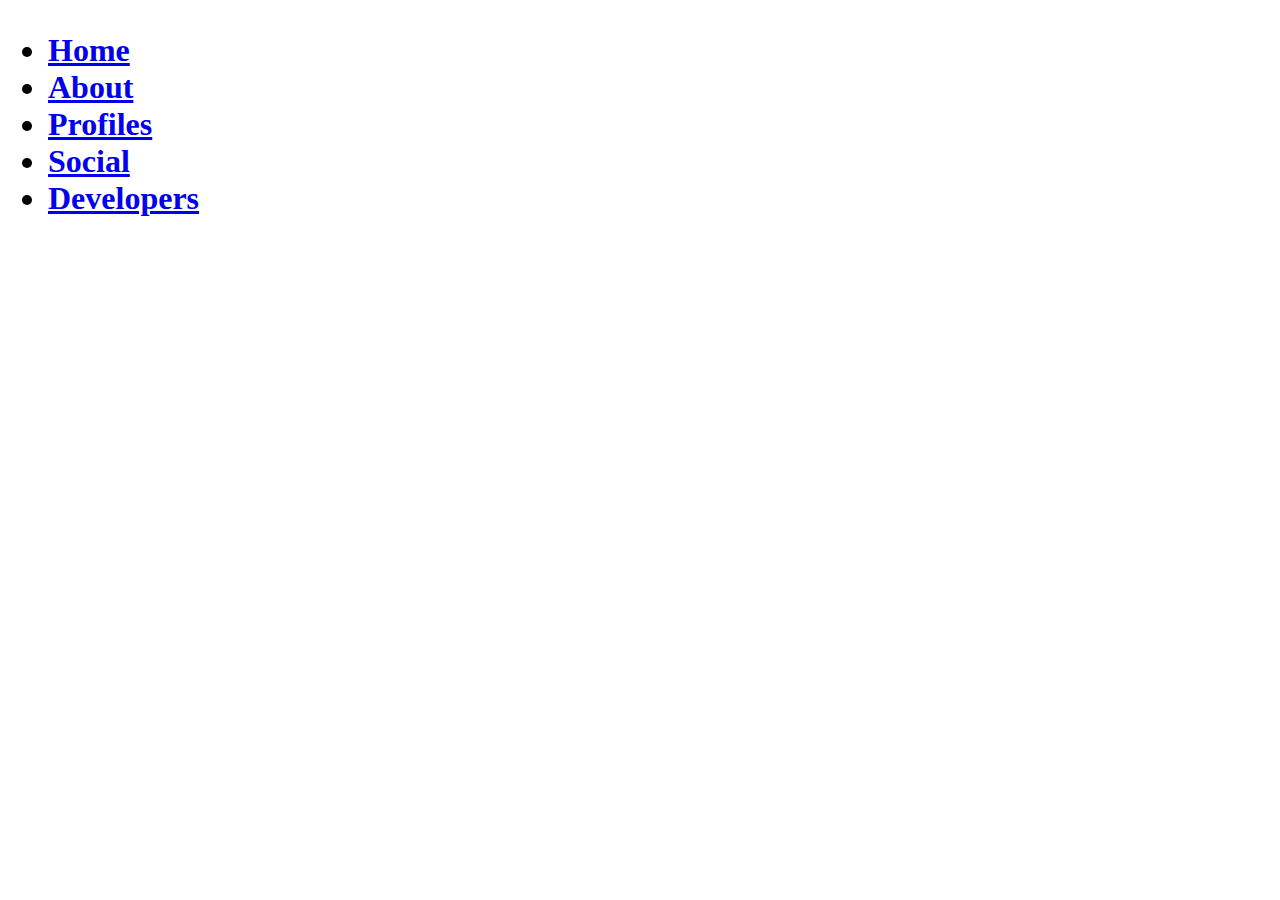
==== index.html @ 1d3cfdba "new" ====
<!DOCTYPE html>
<html lang="en">
<head>
    <meta charset="UTF-8">
    <meta name="viewport" content="width=device-width, initial-scale=1.0">
    <title>1st Year CSE</title>
</head>
<body>
    <h1>
        <ul>
            <li><a href="index.html">Home</a></li>
            <li><a href="about.html">About</a></li>
            <li><a href="profiles.html">Profiles</a></li>
            <li><a href="social.html">Social</a></li>
            <li><a href="devs.html">Developers</a></li>
        </ul>
    </h1>
</body>
</html>
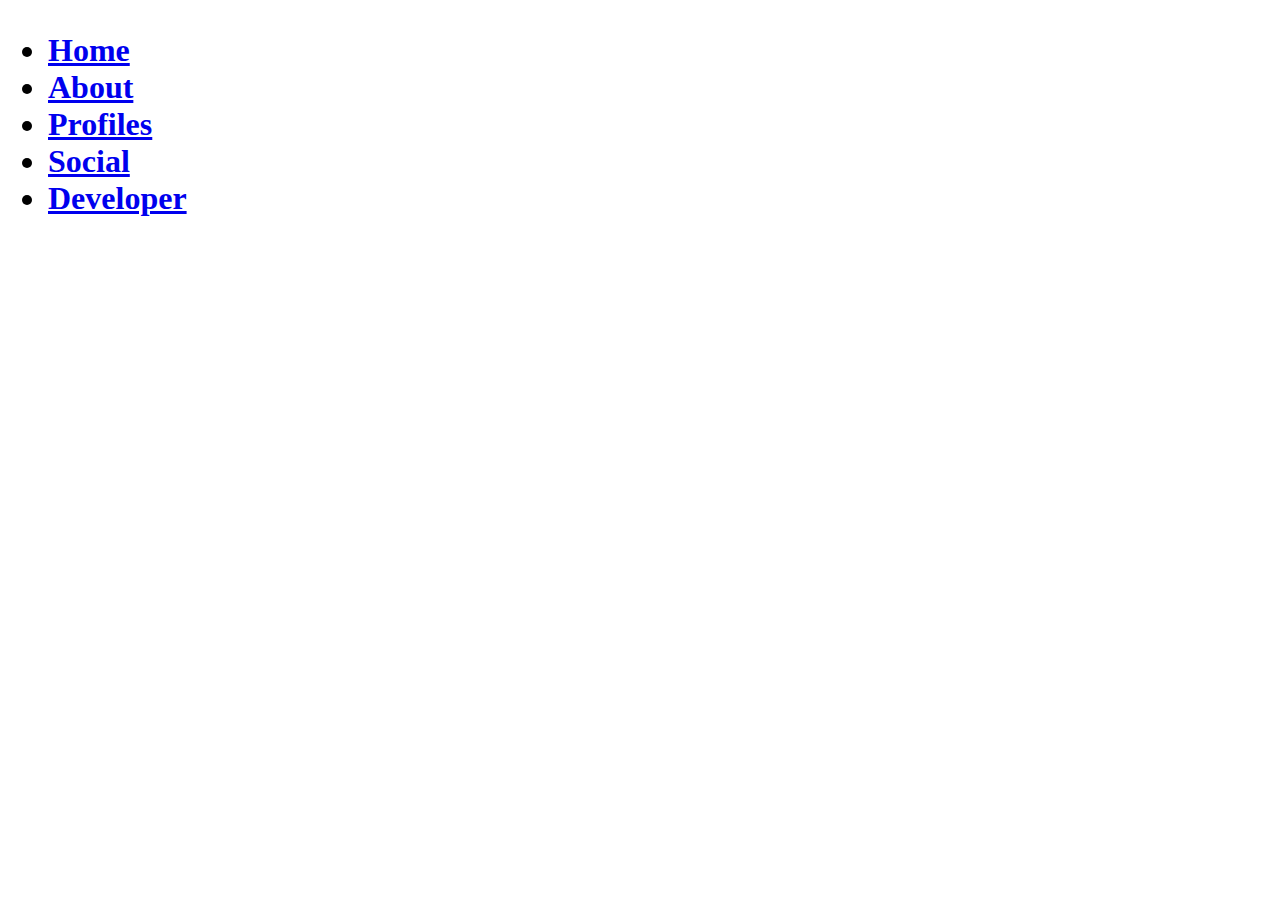
==== commit 2ee4601e: "Merge branch 'master' of https://github.com/Sbiswas001/gcect-cse" ====
--- a/index.html
+++ b/index.html
@@ -3,7 +3,9 @@
 <head>
     <meta charset="UTF-8">
     <meta name="viewport" content="width=device-width, initial-scale=1.0">
-    <title>1st Year CSE</title>
+    <title>First Year CSE</title>
+    <link rel="stylesheet" href="style.css">
+    <link rel="shortcut icon" href="img/logo.png" type="image/x-icon">
 </head>
 <body>
     <h1>
@@ -12,7 +14,7 @@
             <li><a href="about.html">About</a></li>
             <li><a href="profiles.html">Profiles</a></li>
             <li><a href="social.html">Social</a></li>
-            <li><a href="devs.html">Developers</a></li>
+            <li><a href="devs.html">Developer</a></li>
         </ul>
     </h1>
 </body>
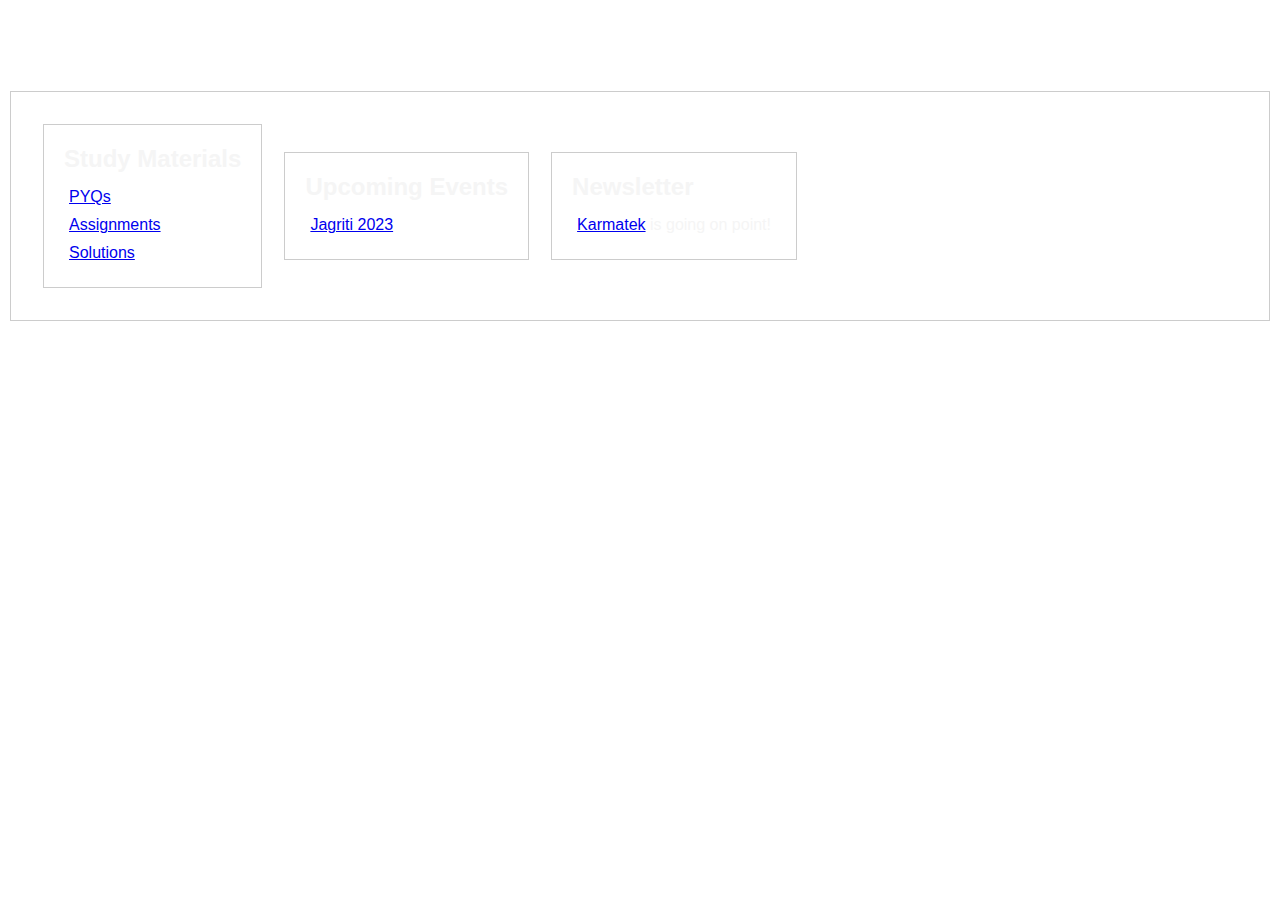
==== commit 3f5742a1: "Fix wrong redirects" ====
--- a/index.html
+++ b/index.html
@@ -5,17 +5,55 @@
     <meta name="viewport" content="width=device-width, initial-scale=1.0">
     <title>First Year CSE</title>
     <link rel="stylesheet" href="style.css">
-    <link rel="shortcut icon" href="img/logo.png" type="image/x-icon">
+    <link rel="shortcut icon" href="img/logo.jpg" type="image/x-icon">
 </head>
+
 <body>
     <h1>
-        <ul>
-            <li><a href="index.html">Home</a></li>
-            <li><a href="about.html">About</a></li>
-            <li><a href="profiles.html">Profiles</a></li>
-            <li><a href="social.html">Social</a></li>
-            <li><a href="devs.html">Developer</a></li>
-        </ul>
+        <div class="dash">
+            <ul>
+                <li><a href="index.html">Home</a></li>
+                <li><a href="profiles.html">Profiles</a></li>
+                <li><a href="social.html">Social</a></li>
+                <li><a href="devs.html">Developers</a></li>
+                <li><a href="about.html">About</a></li>
+            </ul>
+        </div>
     </h1>
+
+    <section>
+        <table>
+            <tr>
+                <td>
+                    <section>
+                        <h3>Study Materials</h3>
+                        <ul>
+                            <li><a href="https://gcect.ac.in/question-paper-download/">PYQs</a></li>
+                            <li><a href="https://discord.gg/SJCKgufQad">Assignments</a></li>
+                            <li><a href="https://discord.gg/SJCKgufQad">Solutions</a></li>
+                        </ul>
+                    </section>
+                </td>
+                <td>
+                    <section>
+                        <h3>Upcoming Events</h3>
+                        <ul>
+                            <li><a href="https://gcect.ac.in/cultural-fest/">Jagriti 2023</a></li>
+                        </ul>
+                    </section>
+                </td>
+                <td>
+                    <section>
+                        <h3>Newsletter</h3>
+                        <ul>
+                            <li><a href="https://karmatek.gcect.org.in/">Karmatek</a> is going on point!</li>
+                        </ul>
+                    </section>
+                </td>
+            </tr>
+        </table>
+    </section>
+
 </body>
-</html>+
+</html>
--- a/style.css
+++ b/style.css
@@ -0,0 +1,93 @@
+/* Reset some default styles for all elements */
+* {
+  margin: 0;
+  padding: 0;
+  box-sizing: border-box;
+}
+
+/* Set a background image for the body and adjust the text color */
+body {
+  background-image: url(/img/indexback2.png);
+  color: whitesmoke;
+  font-family: 'Poppins', sans-serif;
+  margin: 0;
+  padding: 0;
+}
+
+h1 {
+  background-image: url(img/indexback1.png);
+  margin: 0;
+  padding: 1vh;
+  font-size: 4vh;
+}
+
+.dash {
+  display: flex;
+  flex-wrap: wrap;
+  padding-bottom: 1vh;
+}
+
+/* Apply styles for navigation items in the header */
+.dash ul {
+  list-style-type: none;
+  display: flex;
+  justify-content: flex-end;
+  margin: 0;
+  padding: 0;
+}
+
+.dash ul li {
+  margin: 0vh 2vh;
+}
+
+.dash ul li::after {
+  content: '';
+  width: 0%;
+  height: 2px;
+  background: #f7f710;
+  display: block;
+  margin: auto;
+  transition: 0.5s;
+}
+
+.dash ul li:hover::after {
+  width: 100%;
+}
+
+h1 .dash ul li a {
+  text-decoration: none;
+  color: white;
+}
+
+/* Apply styles for section containers */
+section {
+  padding: 20px;
+  border: 1px solid #ccc;
+  margin: 10px;
+}
+
+h3 {
+  font-size: 1.5rem;
+  margin-bottom: 10px;
+}
+
+ul {
+  list-style: none;
+  padding: 0;
+  margin: 0;
+}
+
+li {
+  padding: 5px;
+}
+
+/* Media queries for responsive design */
+@media (max-width: 768px) {
+  h1 {
+    font-size: 3vh;
+  }
+
+  .dash ul li {
+    margin: 0vh 1vh;
+  }
+}
